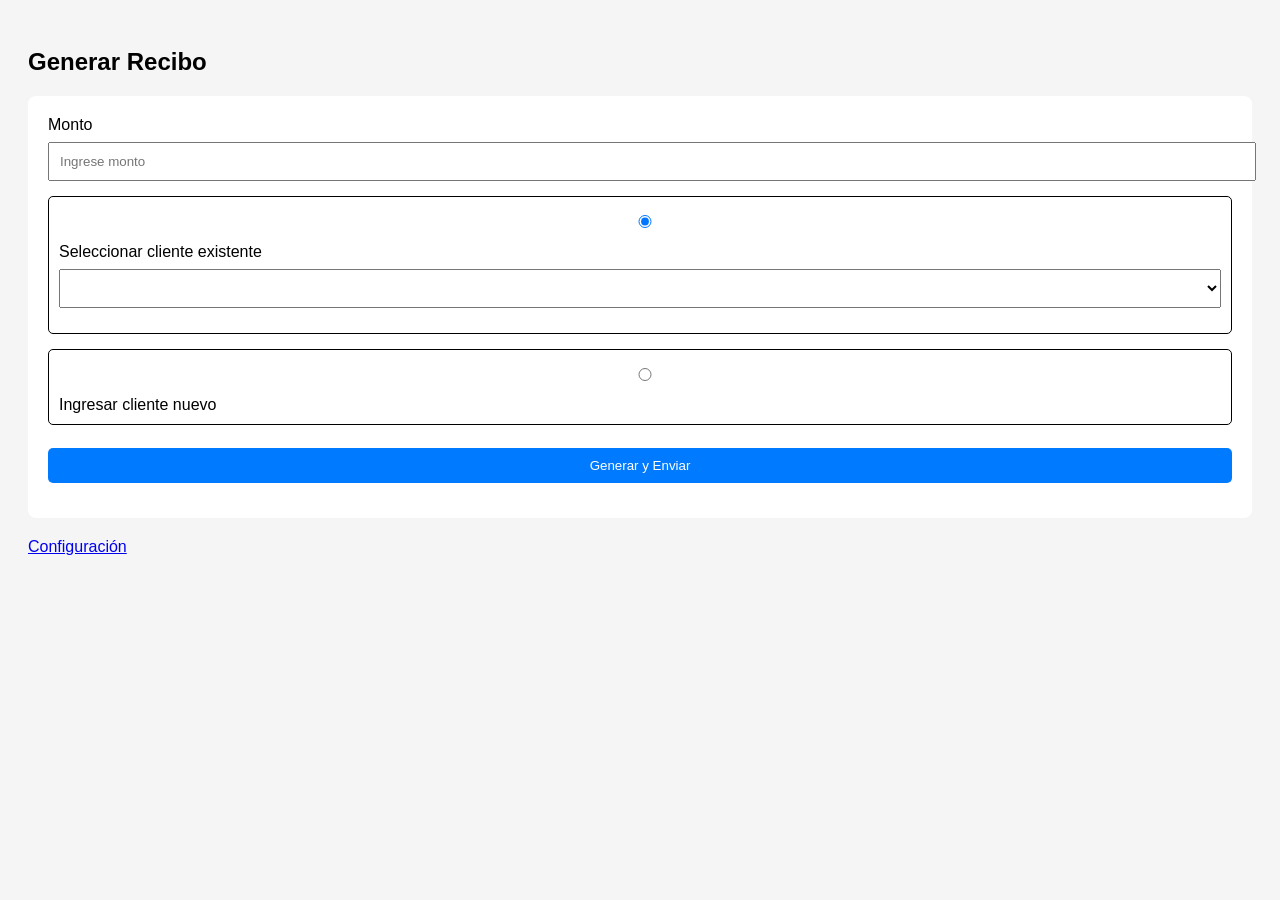
==== index.html @ 92a4216d "version1" ====
<!DOCTYPE html>
<html lang="es">
<head>
  <meta charset="UTF-8">
  <title>Generador de Recibos</title>
  <link rel="stylesheet" href="style.css">
</head>
<body>

  <h2>Generar Recibo</h2>

  <div class="card">
    <label>Monto</label>
    <input type="number" id="monto" placeholder="Ingrese monto">

    <div class="cliente-option">
      <input type="radio" id="clienteExistente" name="tipoCliente" value="existente" checked> Seleccionar cliente existente
      <div id="selectCliente">
        <!--label>Cliente</label-->
        <select id="cliente"></select>
      </div>
    </div>

    <div class="cliente-option">
      <input type="radio" id="clienteNuevo" name="tipoCliente" value="nuevo"> Ingresar cliente nuevo
      <div id="nuevoCliente" style="display:none;">
        <label>Nombre del Cliente</label>
        <input type="text" id="nuevoNombre" placeholder="Ingrese nombre">

        <label>Email del Cliente</label>
        <input type="email" id="nuevoEmail" placeholder="Ingrese email">
      </div>
    </div>

    <button onclick="generarRecibo()">Generar y Enviar</button>

    <div id="loading" style="display:none; text-align:center; margin-top:20px;">
      <div class="spinner"></div>
      <p>Enviando recibo...</p>
    </div>
  </div>

  <a href="config.html">Configuración</a>

  <script src="app.js"></script>
</body>
</html>
---- style.css ----
body {
  font-family: Arial, sans-serif;
  padding: 20px;
  background: #f5f5f5;
}

.card {
  background: white;
  padding: 20px;
  border-radius: 8px;
  margin-bottom: 20px;
}

input, select, button {
  width: 100%;
  padding: 10px;
  margin-top: 8px;
  margin-bottom: 15px;
}

button {
  background: #007bff;
  color: white;
  border: none;
  border-radius: 5px;
}

.cliente-option {
  border: 1px solid black;
  padding: 10px;
  margin-bottom: 15px;
  border-radius: 5px;
}

.spinner {
  border: 4px solid #f3f3f3;
  border-top: 4px solid #007bff;
  border-radius: 50%;
  width: 40px;
  height: 40px;
  animation: spin 1s linear infinite;
  margin: 0 auto;
}

@keyframes spin {
  0% { transform: rotate(0deg); }
  100% { transform: rotate(360deg); }
}

/* Responsive */
@media (max-width: 600px) {
  body {
    padding: 10px;
  }
  .card {
    padding: 15px;
  }
  input, select, button {
    font-size: 16px; /* Evita zoom en móviles */
  }
}
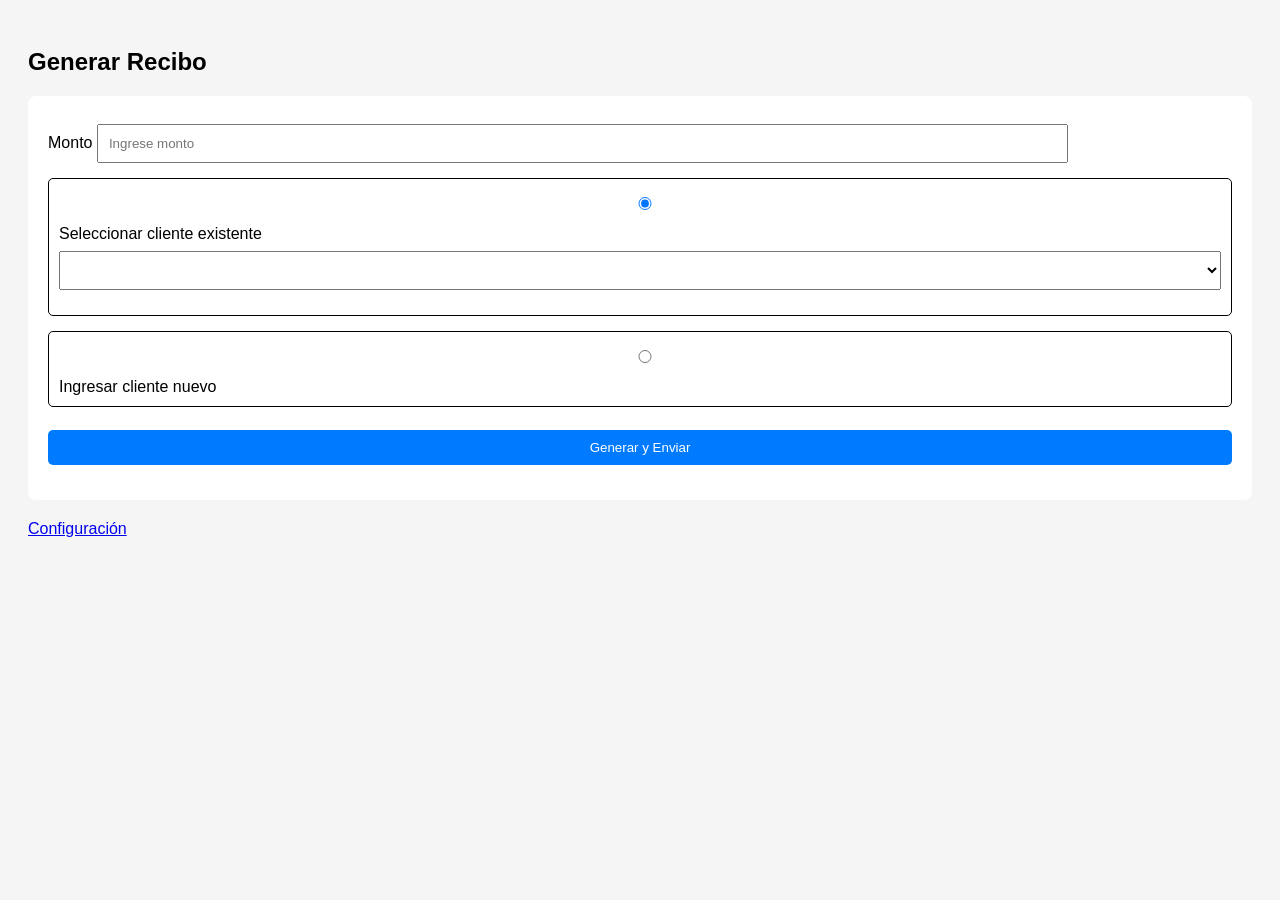
==== commit 9e41cff3: "version1" ====
--- a/index.html
+++ b/index.html
@@ -1,7 +1,7 @@
 <!DOCTYPE html>
 <html lang="es">
 <head>
-  <meta charset="UTF-8">
+  <meta charset="UTF-8" name="viewport" content="width=device-width, initial-scale=1.0">
   <title>Generador de Recibos</title>
   <link rel="stylesheet" href="style.css">
 </head>
@@ -11,7 +11,7 @@
 
   <div class="card">
     <label>Monto</label>
-    <input type="number" id="monto" placeholder="Ingrese monto">
+    <input style="width: 80%;"  type="number" id="monto" placeholder="Ingrese monto">
 
     <div class="cliente-option">
       <input type="radio" id="clienteExistente" name="tipoCliente" value="existente" checked> Seleccionar cliente existente
